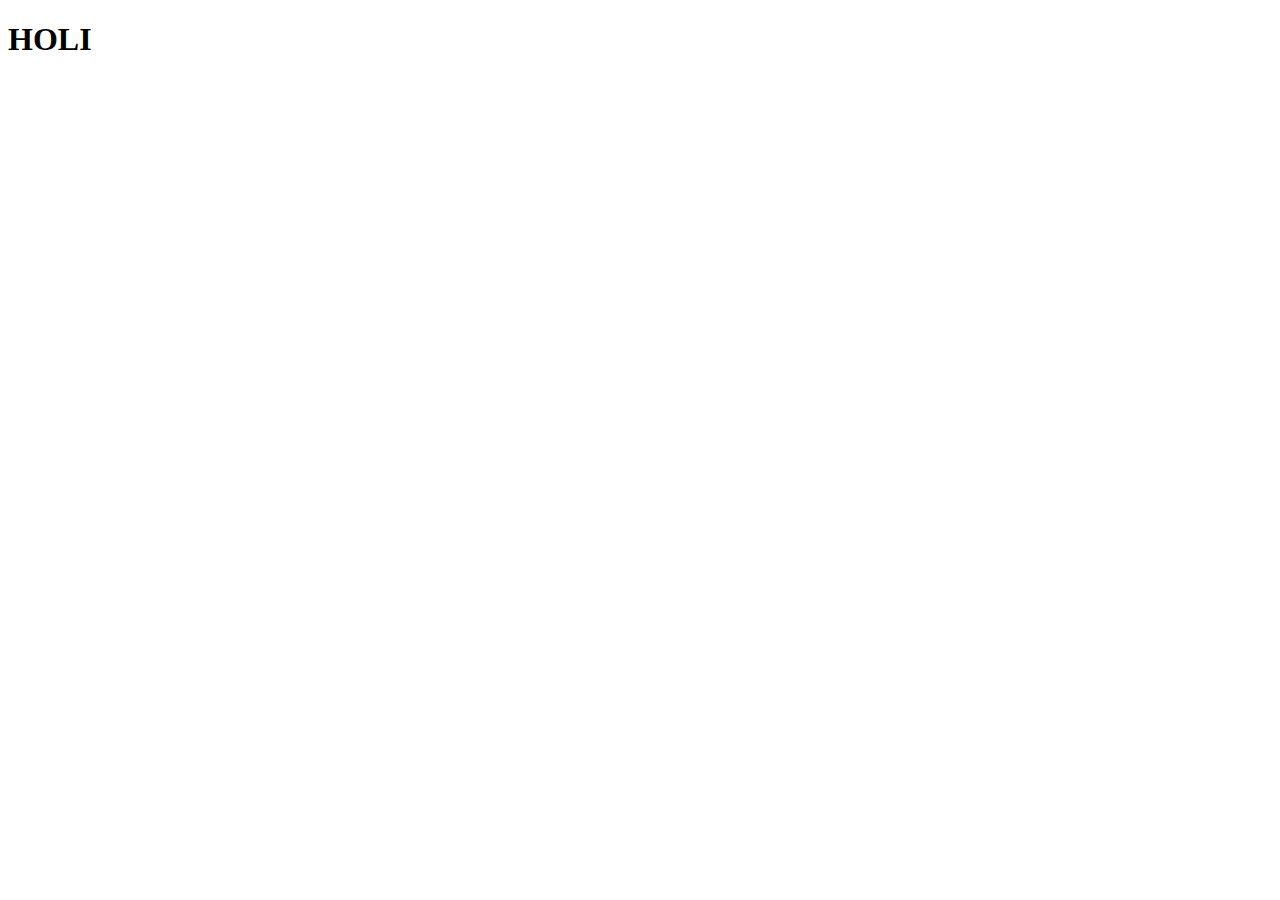
==== tendencias.html @ f0098087 "Ejercicio 1 Completo" ====
<!DOCTYPE html>
<html lang="en">
<head>
    <meta charset="UTF-8">
    <meta http-equiv="X-UA-Compatible" content="IE=edge">
    <meta name="viewport" content="width=device-width, initial-scale=1.0">
    <title>Document</title>
</head>
<body>
    <h1>HOLI</h1>
</body>
</html>
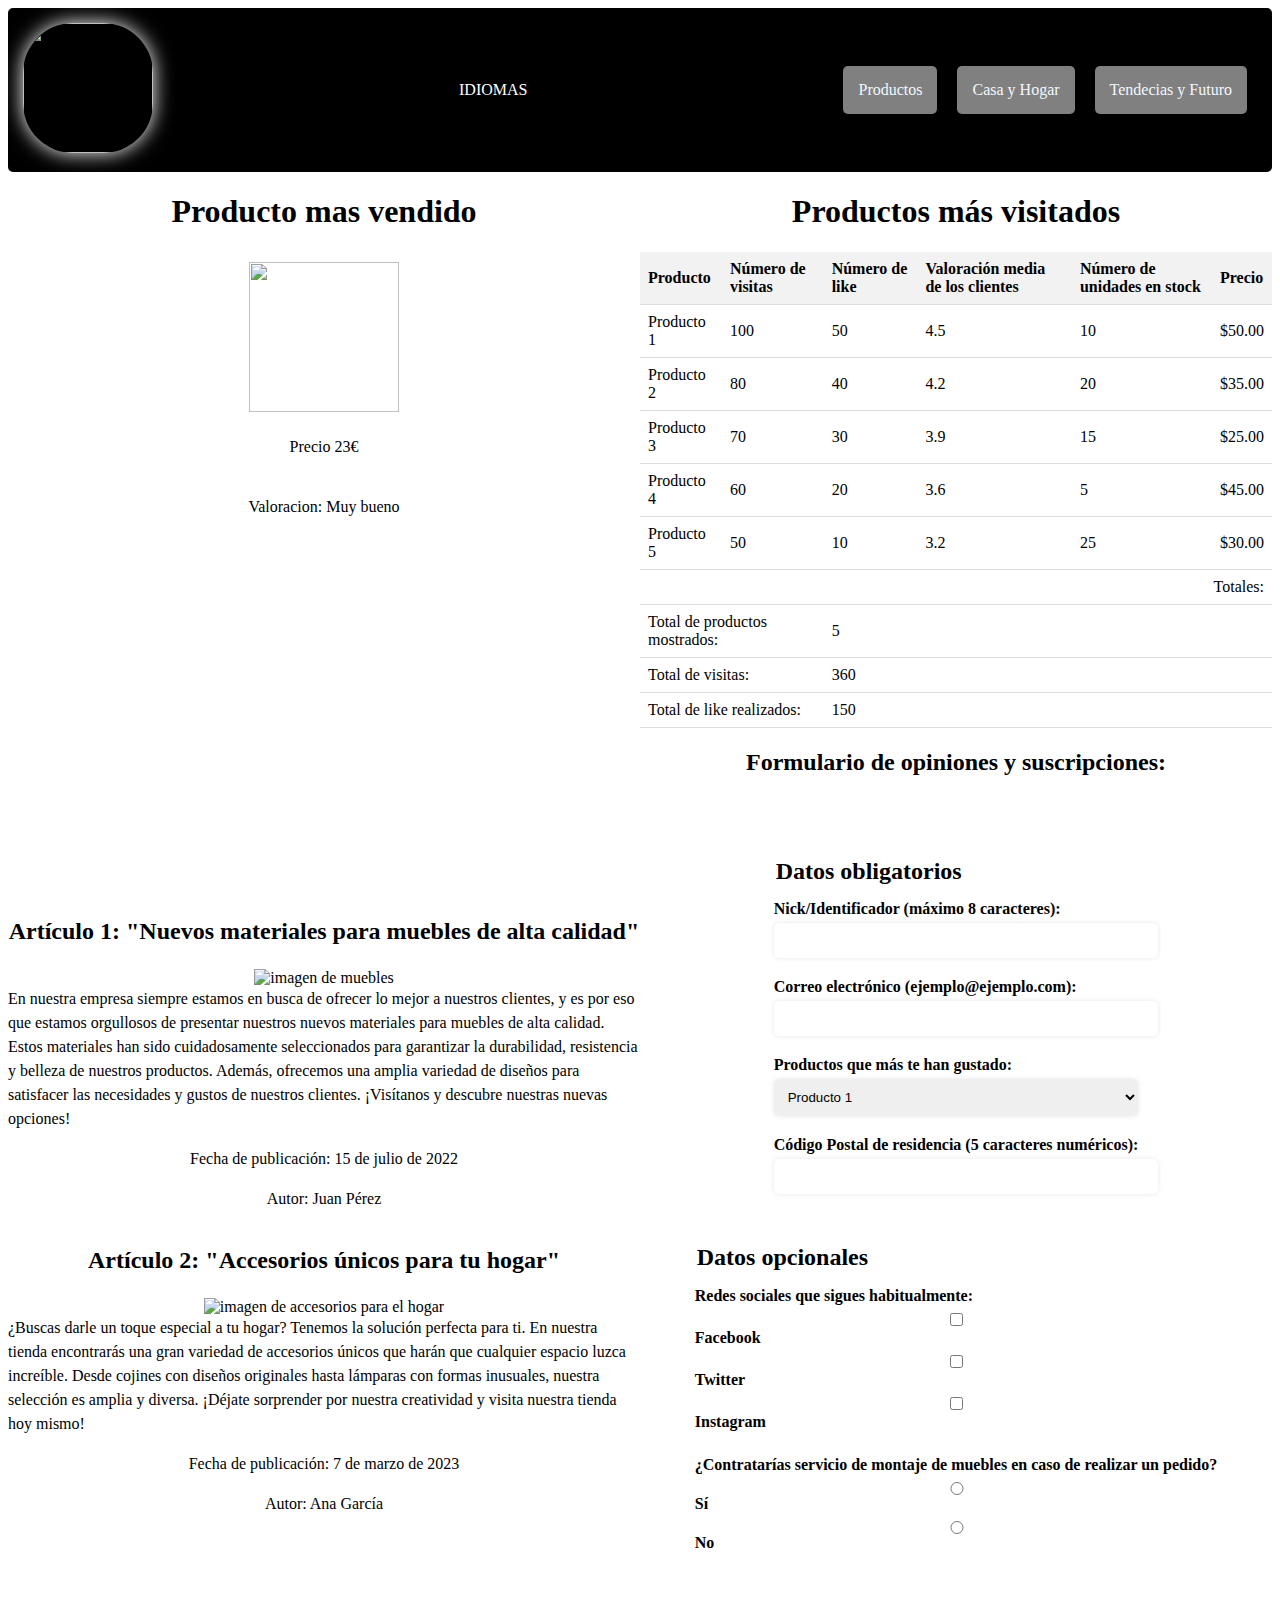
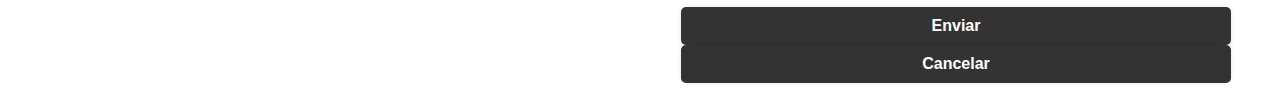
==== commit 954f34f1: "Ejercicio 2 por terminar-Tendencias HTML" ====
--- a/tendencias.html
+++ b/tendencias.html
@@ -1,12 +1,290 @@
 <!DOCTYPE html>
 <html lang="en">
+
 <head>
     <meta charset="UTF-8">
     <meta http-equiv="X-UA-Compatible" content="IE=edge">
     <meta name="viewport" content="width=device-width, initial-scale=1.0">
-    <title>Document</title>
+    <link rel="stylesheet" href="style.css">
+    <title>Menu</title>
+    <link rel="stylesheet" href="https://cdn.jsdelivr.net/npm/bootstrap-icons@1.10.3/font/bootstrap-icons.css">
+    <!-- Aqui iria la ruta a la pagina traducida a ese idioma -->
+    <link rel="alternate" hreflang="en" href="http://example.com/en" />
+    <link rel="alternate" hreflang="fr" href="http://example.com/fr" />
+    <link rel="alternate" hreflang="de" href="http://example.com/de" />
+
 </head>
+
 <body>
-    <h1>HOLI</h1>
+    <header>
+
+        <div class="logo" tabindex="1">
+
+            <a href="index.html"><img
+                    src="https://static.wikia.nocookie.net/memes-pedia/images/4/4f/Gigachad.jpg/revision/latest?cb=20201122221724&path-prefix=es">
+            </a>
+        </div>
+        <div>
+
+            <div class="idiomas" tabindex="2">
+
+                <ul>
+                    <li>IDIOMAS
+                        <ul>
+                            <li><a hreflang="en" href="http://example.com/en">Ingles</a></li>
+                            <li><a href="http://example.com/de">Aleman</a></li>
+                            <li><a href="http://example.com/fr">Frances</a></li>
+                        </ul>
+                    </li>
+                </ul>
+
+
+            </div>
+        </div>
+        <div class="hamburguesa">
+            <i class="bi bi-list" style="font-size: 3em;color: white;"></i>
+        </div>
+        <nav id="nav" tabindex="3">
+            <ul>
+                <li><a href="https://www.incibe.es/"> Productos </a></li>
+                <li><a href="https://www.osi.es/es"> Casa y Hogar </a></li>
+                <li> <a> Tendecias y Futuro</a>
+                    <ul>
+                        <li><a href="tendencias.html"> Tendencias</a> </li>
+                        <li><a href="https://incual.educacion.gob.es/"> Simulaciones en 3D</a></li>
+                    </ul>
+                </li>
+            </ul>
+        </nav>
+    </header>
+    <main>
+
+        <div class="productomasVendido">
+            <h1>Producto mas vendido</h1>
+            <img src="https://images.pexels.com/photos/90946/pexels-photo-90946.jpeg?auto=compress&cs=tinysrgb&w=1260&h=750&dpr=1"
+                alt="">
+            <p>Precio 23€</p>
+            <p>Valoracion: Muy bueno</p>
+            <!-- debe aparecer una imagen del producto (servicio),
+             nombre del producto (servicio), precio y valoración del
+            producto (servicio). -->
+
+
+        </div>
+        <div class="masVisitados">
+            <h1>Productos más visitados</h1>
+            <table>
+                <thead>
+                    <tr>
+                        <th>Producto</th>
+                        <th>Número de visitas</th>
+                        <th>Número de like</th>
+                        <th>Valoración media de los clientes</th>
+                        <th>Número de unidades en stock</th>
+                        <th>Precio</th>
+                    </tr>
+                </thead>
+                <tbody>
+                    <tr>
+                        <td>Producto 1</td>
+                        <td>100</td>
+                        <td>50</td>
+                        <td>4.5</td>
+                        <td>10</td>
+                        <td>$50.00</td>
+                    </tr>
+                    <tr>
+                        <td>Producto 2</td>
+                        <td>80</td>
+                        <td>40</td>
+                        <td>4.2</td>
+                        <td>20</td>
+                        <td>$35.00</td>
+                    </tr>
+                    <tr>
+                        <td>Producto 3</td>
+                        <td>70</td>
+                        <td>30</td>
+                        <td>3.9</td>
+                        <td>15</td>
+                        <td>$25.00</td>
+                    </tr>
+                    <tr>
+                        <td>Producto 4</td>
+                        <td>60</td>
+                        <td>20</td>
+                        <td>3.6</td>
+                        <td>5</td>
+                        <td>$45.00</td>
+                    </tr>
+                    <tr>
+                        <td>Producto 5</td>
+                        <td>50</td>
+                        <td>10</td>
+                        <td>3.2</td>
+                        <td>25</td>
+                        <td>$30.00</td>
+                    </tr>
+                </tbody>
+                <tfoot>
+                    <tr>
+                        <td colspan="6" style="text-align: right;">Totales:</td>
+                    </tr>
+                    <tr>
+                        <td colspan="2">Total de productos mostrados:</td>
+                        <td>5</td>
+                        <td colspan="3"></td>
+                    </tr>
+                    <tr>
+                        <td colspan="2">Total de visitas:</td>
+                        <td>360</td>
+                        <td colspan="3"></td>
+                    </tr>
+                    <tr>
+                        <td colspan="2">Total de like realizados:</td>
+                        <td>150</td>
+                        <td colspan="3"></td>
+                    </tr>
+                </tfoot>
+            </table>
+
+        </div>
+        <div class="tendenciasDecoracion">
+            <h3> Artículo 1: "Nuevos materiales para muebles de alta calidad"</h3>
+            <img src="https://via.placeholder.com/300x200.png" alt="imagen de muebles" align="left">
+
+            <p>En nuestra empresa siempre estamos en busca de ofrecer lo mejor a nuestros clientes, y es por eso que
+                estamos orgullosos de presentar nuestros nuevos materiales para muebles de alta calidad. Estos
+                materiales han sido cuidadosamente seleccionados para garantizar la durabilidad, resistencia y belleza
+                de nuestros productos. Además, ofrecemos una amplia variedad de diseños para satisfacer las necesidades
+                y gustos de nuestros clientes. ¡Visítanos y descubre nuestras nuevas opciones!</p>
+            <p>Fecha de publicación: 15 de julio de 2022</p>
+            <p>Autor: Juan Pérez</p>
+
+            <h3> Artículo 2: "Accesorios únicos para tu hogar"</h3>
+            <img src="https://via.placeholder.com/300x200.png" alt="imagen de accesorios para el hogar" align="left">
+
+            <p>¿Buscas darle un toque especial a tu hogar? Tenemos la solución perfecta para ti. En nuestra tienda
+                encontrarás una gran variedad de accesorios únicos que harán que cualquier espacio luzca increíble.
+                Desde cojines con diseños originales hasta lámparas con formas inusuales, nuestra selección es amplia y
+                diversa. ¡Déjate sorprender por nuestra creatividad y visita nuestra tienda hoy mismo!</p>
+            <p>Fecha de publicación: 7 de marzo de 2023</p>
+            <p>Autor: Ana García</p>
+            
+        </div>
+
+        <div class="FormularioOpiniones">
+           <h1> <legend>Formulario de opiniones y suscripciones:</legend></h1>
+            <form action="#" method="post">
+                <fieldset>
+                    <legend>Datos obligatorios</legend>
+                    <div>
+                        <label for="nick">Nick/Identificador (máximo 8 caracteres):</label>
+                        <input type="text" id="nick" name="nick" maxlength="8" required>
+                    </div>
+                    <div>
+                        <label for="email">Correo electrónico (ejemplo@ejemplo.com):</label>
+                        <input type="email" id="email" name="email" required>
+                    </div>
+                    <div>
+                        <label for="productos">Productos que más te han gustado:</label>
+                        <select id="productos" name="productos"  required>
+                            <option value="producto1">Producto 1</option>
+                            <option value="producto2">Producto 2</option>
+                            <option value="producto3">Producto 3</option>
+                            <option value="producto4">Producto 4</option>
+                        </select>
+                    </div>
+                    <div>
+                        <label for="codigo_postal">Código Postal de residencia (5 caracteres numéricos):</label>
+                        <input type="text" id="codigo_postal" name="codigo_postal" pattern="[0-4]{1}[0-9]{4}" required>
+                    </div>
+                </fieldset>
+
+                <fieldset>
+                    <legend>Datos opcionales</legend>
+                    <div class="checkandradio">
+                        <label>Redes sociales que sigues habitualmente:</label>
+                        <input type="checkbox" id="red1" name="red1" value="facebook">
+                        <label for="red1">Facebook</label>
+                        <input type="checkbox" id="red2" name="red2" value="twitter">
+                        <label for="red2">Twitter</label>
+                        <input type="checkbox" id="red3" name="red3" value="instagram">
+                        <label for="red3">Instagram</label>
+                    </div>
+                    <div class="checkandradio">
+                        <label>¿Contratarías servicio de montaje de muebles en caso de realizar un pedido?</label>
+                        <input type="radio" id="si" name="montaje" value="si">
+                        <label for="si">Sí</label>
+                        <input type="radio" id="no" name="montaje" value="no">
+                        <label for="no">No</label>
+                    </div>
+                </fieldset>
+
+                <div>
+                    <button type="submit">Enviar</button>
+                    <button type="reset">Cancelar</button>
+                </div>
+            </form>
+        </div>
+
+
+
+    </main>
+
+
+
+
+
+
+
+
+    <!-- 
+    Información accesible.
+    Todos los contenidos son accesibles ya sea desde el menú de navegación principal o desde alguno de los enlaces.
+    No existen enlaces que no conducen a ninguna parte.
+    Todos los enlaces muestran el contenido que se esperaba.    
+
+    Consistencia.
+        Los enlaces se ponen de otro color cuando estas encima de ellos
+    Persistencia.
+    Sigo la regla general de que las barras de navegación se colocan a lo ancho de la página, en su parte superior,
+    por debajo del encabezado o formando parte de él.
+
+    Sencillez de navegación.
+
+    El logotipo de la empresa u organismo del sitio web que suele ir colocado en el 
+    encabezamiento de todas las páginas del sitio y que sirve de enlace de regreso a la página principal.
+
+    Teclas aceleradoras. 
+
+        Uso el atributo tabindex para poder navegar entre los enlaces de la cabecera sin necesidad de usar el raton
+
+
+
+
+-->
+
+
+
+
+    <script>
+        document.getElementsByClassName("hamburguesa")[0].addEventListener("mouseover", () => {
+            document.getElementById("nav").style.display = "block";
+            document.getElementById("nav").addEventListener("mouseover", () => {
+                document.getElementById("nav").style.display = "block";
+            });
+
+        });
+        document.getElementsByClassName("hamburguesa")[0].addEventListener("mouseout", () => {
+            document.getElementById("nav").removeAttribute("style");
+            document.getElementById("nav").addEventListener("mouseout", () => {
+                document.getElementById("nav").removeAttribute("style");
+
+            });
+        });
+
+    </script>
 </body>
+
 </html>--- a/style.css
+++ b/style.css
@@ -0,0 +1,249 @@
+.logo img {
+  border-radius: 50px;
+  box-shadow: 0 0 20px white;
+  width: 130px;
+  height: 130px;
+}
+
+.hamburguesa {
+  display: none;
+}
+header {
+  display: flex;
+  justify-content: space-between;
+  align-items: center;
+  background-color: black;
+  border-radius: 5px;
+  padding: 15px;
+}
+
+nav {
+  display: flex;
+}
+
+ul {
+  display: flex;
+  list-style-type: none;
+}
+.idiomas ul {
+  cursor: pointer;
+
+  color: white;
+}
+.idiomas ul li {
+  cursor: pointer;
+  color: white;
+}
+.idiomas ul li ul {
+  display: none;
+  position: absolute;
+  min-width: 140px;
+}
+
+.idiomas ul li:hover > ul {
+  padding-top: 10px;
+  padding-right: 30px;
+  display: flex;
+  gap: 20px;
+  flex-direction: column;
+  flex-wrap: wrap;
+}
+
+a:hover {
+  background-color: #434343;
+}
+.idiomas a {
+  color: black;
+  text-decoration: none;
+  background-color: gainsboro;
+  margin: 10px;
+  padding: 7px;
+  border-radius: 5px 10px;
+}
+nav a {
+  color: aliceblue;
+  text-decoration: none;
+  background-color: grey;
+  margin: 10px;
+  padding: 15px;
+  border-radius: 5px;
+
+  display: block;
+}
+
+nav li ul a {
+  background-color: lightblue;
+}
+nav li a:hover {
+  background-color: #434343;
+}
+nav li ul {
+  display: none;
+  position: absolute;
+  min-width: 140px;
+}
+
+nav li:hover > ul {
+  display: block;
+  right: 20px;
+}
+@media (min-width: 768px) {
+  nav {
+    display: block;
+  }
+}
+@media (max-width: 768px) {
+  .idiomas {
+    display: none;
+  }
+  .hamburguesa {
+    display: block;
+    cursor: pointer;
+  }
+
+  nav {
+    display: none;
+  }
+  ul {
+    display: block;
+  }
+  nav li:hover > ul {
+    display: block;
+    top: 87.5px;
+    right: 180px;
+  }
+}
+
+main {
+  display: grid;
+  grid-template-columns: 1fr 1fr;
+}
+.productomasVendido {
+  display: flex;
+  flex-direction: column;
+  gap: 10px;
+  justify-content: baseline;
+  align-items: center;
+}
+.productomasVendido img {
+  width: 150px;
+  height: 150px;
+}
+
+.masVisitados {
+  display: flex;
+  flex-direction: column;
+  justify-content: center;
+  align-items: center;
+}
+
+.masVisitados table {
+  border-collapse: collapse;
+  width: 100%;
+}
+
+.masVisitados th,
+td {
+  padding: 8px;
+  text-align: left;
+  border-bottom: 1px solid #ddd;
+}
+.masVisitados th {
+  background-color: #f2f2f2;
+}
+.masVisitados tr:hover {
+  background-color: #f5f5f5;
+}
+
+.tendenciasDecoracion {
+  display: flex;
+  flex-direction: column;
+  justify-content: center;
+  align-items: center;
+}
+
+/* Estilos para el título de los artículos */
+.tendenciasDecoracion h3 {
+  font-size: 24px;
+  font-weight: bold;
+  margin-top: 20px;
+}
+
+/* Estilos para el texto de los artículos */
+.tendenciasDecoracion p {
+  font-size: 16px;
+  line-height: 1.5;
+  margin-top: 0;
+}
+
+.FormularioOpiniones {
+  display: flex;
+  flex-direction: column;
+  justify-content: center;
+  align-items: center;
+}
+.FormularioOpiniones form {
+  display: flex;
+  flex-direction: column;
+  align-items: center;
+  margin-top: 50px;
+}
+
+.FormularioOpiniones fieldset {
+  border: none;
+  margin-bottom: 20px;
+}
+
+.FormularioOpiniones legend {
+  font-size: 24px;
+  font-weight: bold;
+  margin-bottom: 10px;
+}
+
+.FormularioOpiniones div {
+  display: flex;
+  flex-direction: column;
+  justify-content: center;
+  margin-bottom: 20px;
+  width: 100%;
+}
+
+.FormularioOpiniones label {
+  font-size: 16px;
+  font-weight: bold;
+  margin-bottom: 5px;
+}
+
+.FormularioOpiniones input[type="text"],
+.FormularioOpiniones input[type="email"],
+.FormularioOpiniones select {
+  padding: 10px;
+  border: none;
+  border-radius: 5px;
+  box-shadow: 0px 0px 5px rgba(0, 0, 0, 0.1);
+  width: 100%;
+}
+
+.FormularioOpiniones select {
+  padding-right: 24px;
+}
+
+
+
+.FormularioOpiniones button {
+  padding: 10px;
+  border: none;
+  border-radius: 5px;
+  box-shadow: 0px 0px 5px rgba(0, 0, 0, 0.1);
+  background-color: #333;
+  color: white;
+  font-size: 16px;
+  font-weight: bold;
+  cursor: pointer;
+  transition: background-color 0.2s ease;
+}
+
+.FormularioOpiniones button:hover {
+  background-color: #555;
+}
+
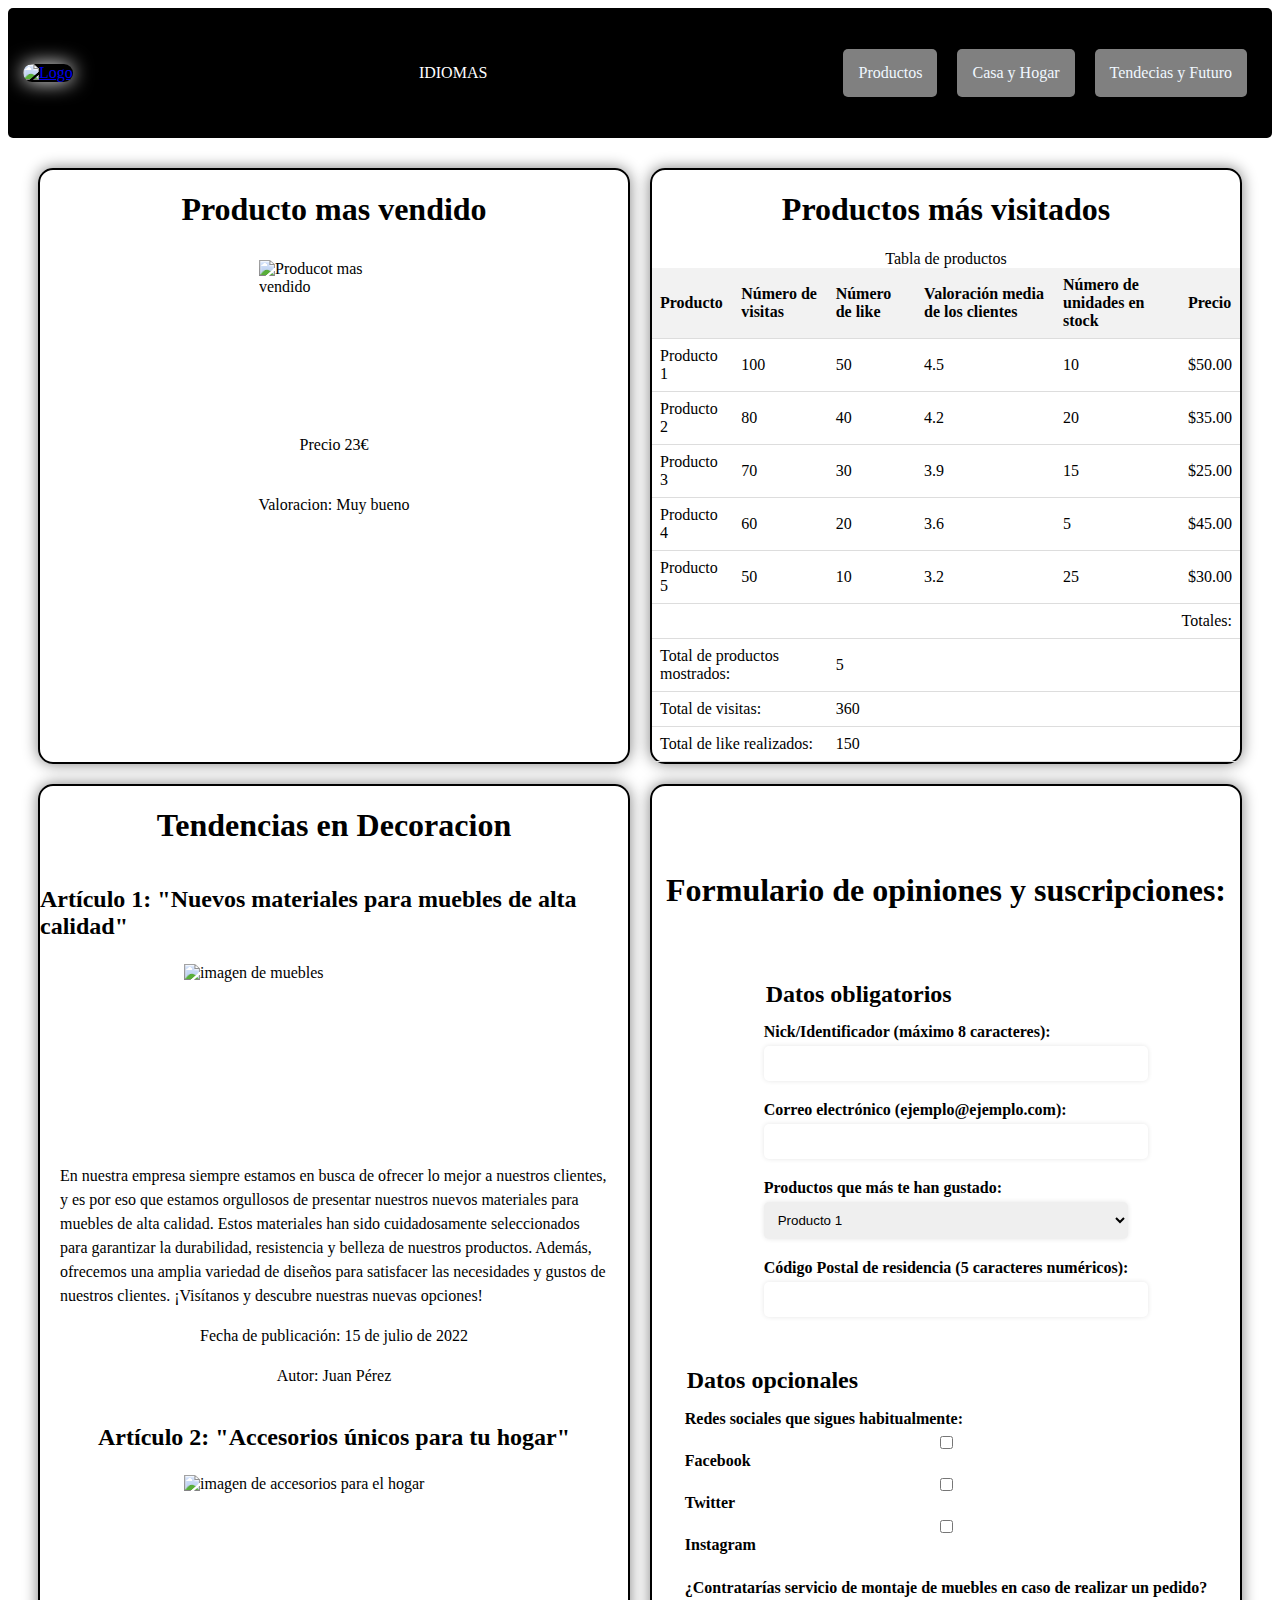
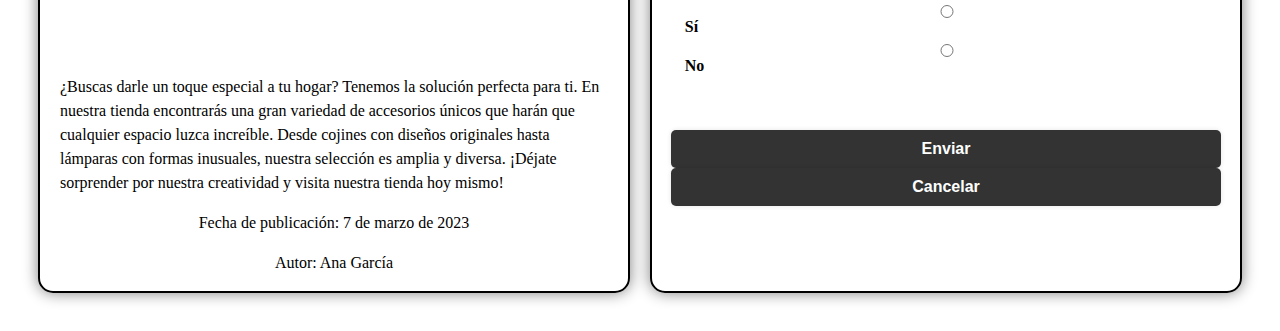
==== commit 32ac760e: "Ejercicio 2 Completo" ====
--- a/tendencias.html
+++ b/tendencias.html
@@ -21,7 +21,8 @@
         <div class="logo" tabindex="1">
 
             <a href="index.html"><img
-                    src="https://static.wikia.nocookie.net/memes-pedia/images/4/4f/Gigachad.jpg/revision/latest?cb=20201122221724&path-prefix=es">
+                    src="https://static.wikia.nocookie.net/memes-pedia/images/4/4f/Gigachad.jpg/revision/latest?cb=20201122221724&path-prefix=es"
+                    alt="Logo">
             </a>
         </div>
         <div>
@@ -62,7 +63,7 @@
         <div class="productomasVendido">
             <h1>Producto mas vendido</h1>
             <img src="https://images.pexels.com/photos/90946/pexels-photo-90946.jpeg?auto=compress&cs=tinysrgb&w=1260&h=750&dpr=1"
-                alt="">
+                alt="Producot mas vendido">
             <p>Precio 23€</p>
             <p>Valoracion: Muy bueno</p>
             <!-- debe aparecer una imagen del producto (servicio),
@@ -146,12 +147,16 @@
                         <td colspan="3"></td>
                     </tr>
                 </tfoot>
+                <caption> Tabla de productos</caption>
             </table>
 
+
         </div>
         <div class="tendenciasDecoracion">
+            <h1>Tendencias en Decoracion</h1>
             <h3> Artículo 1: "Nuevos materiales para muebles de alta calidad"</h3>
-            <img src="https://via.placeholder.com/300x200.png" alt="imagen de muebles" align="left">
+            <img src="https://images.pexels.com/photos/3049121/pexels-photo-3049121.jpeg?auto=compress&cs=tinysrgb&w=1260&h=750&dpr=1"
+                alt="imagen de muebles" align="left">
 
             <p>En nuestra empresa siempre estamos en busca de ofrecer lo mejor a nuestros clientes, y es por eso que
                 estamos orgullosos de presentar nuestros nuevos materiales para muebles de alta calidad. Estos
@@ -162,7 +167,8 @@
             <p>Autor: Juan Pérez</p>
 
             <h3> Artículo 2: "Accesorios únicos para tu hogar"</h3>
-            <img src="https://via.placeholder.com/300x200.png" alt="imagen de accesorios para el hogar" align="left">
+            <img src="https://images.pexels.com/photos/2724749/pexels-photo-2724749.jpeg?auto=compress&cs=tinysrgb&w=1260&h=750&dpr=1"
+                alt="imagen de accesorios para el hogar" align="left">
 
             <p>¿Buscas darle un toque especial a tu hogar? Tenemos la solución perfecta para ti. En nuestra tienda
                 encontrarás una gran variedad de accesorios únicos que harán que cualquier espacio luzca increíble.
@@ -170,11 +176,13 @@
                 diversa. ¡Déjate sorprender por nuestra creatividad y visita nuestra tienda hoy mismo!</p>
             <p>Fecha de publicación: 7 de marzo de 2023</p>
             <p>Autor: Ana García</p>
-            
+
         </div>
 
         <div class="FormularioOpiniones">
-           <h1> <legend>Formulario de opiniones y suscripciones:</legend></h1>
+            <h1>
+                Formulario de opiniones y suscripciones:
+            </h1>
             <form action="#" method="post">
                 <fieldset>
                     <legend>Datos obligatorios</legend>
@@ -188,7 +196,7 @@
                     </div>
                     <div>
                         <label for="productos">Productos que más te han gustado:</label>
-                        <select id="productos" name="productos"  required>
+                        <select id="productos" name="productos" required>
                             <option value="producto1">Producto 1</option>
                             <option value="producto2">Producto 2</option>
                             <option value="producto3">Producto 3</option>
@@ -204,7 +212,7 @@
                 <fieldset>
                     <legend>Datos opcionales</legend>
                     <div class="checkandradio">
-                        <label>Redes sociales que sigues habitualmente:</label>
+                        <label for="Redes">Redes sociales que sigues habitualmente:</label>
                         <input type="checkbox" id="red1" name="red1" value="facebook">
                         <label for="red1">Facebook</label>
                         <input type="checkbox" id="red2" name="red2" value="twitter">
@@ -213,7 +221,8 @@
                         <label for="red3">Instagram</label>
                     </div>
                     <div class="checkandradio">
-                        <label>¿Contratarías servicio de montaje de muebles en caso de realizar un pedido?</label>
+                        <label for="Contratarias">¿Contratarías servicio de montaje de muebles en caso de realizar un
+                            pedido?</label>
                         <input type="radio" id="si" name="montaje" value="si">
                         <label for="si">Sí</label>
                         <input type="radio" id="no" name="montaje" value="no">
--- a/style.css
+++ b/style.css
@@ -87,36 +87,12 @@
   display: block;
   right: 20px;
 }
-@media (min-width: 768px) {
-  nav {
-    display: block;
-  }
-}
-@media (max-width: 768px) {
-  .idiomas {
-    display: none;
-  }
-  .hamburguesa {
-    display: block;
-    cursor: pointer;
-  }
-
-  nav {
-    display: none;
-  }
-  ul {
-    display: block;
-  }
-  nav li:hover > ul {
-    display: block;
-    top: 87.5px;
-    right: 180px;
-  }
-}
 
 main {
+  padding: 30px;
   display: grid;
   grid-template-columns: 1fr 1fr;
+  gap: 20px;
 }
 .productomasVendido {
   display: flex;
@@ -124,6 +100,9 @@
   gap: 10px;
   justify-content: baseline;
   align-items: center;
+  border: 2px solid black;
+  border-radius: 15px;
+  box-shadow: 0 0 15px grey;
 }
 .productomasVendido img {
   width: 150px;
@@ -135,6 +114,9 @@
   flex-direction: column;
   justify-content: center;
   align-items: center;
+  border: 2px solid black;
+  border-radius: 15px;
+  box-shadow: 0 0 15px grey;
 }
 
 .masVisitados table {
@@ -160,8 +142,14 @@
   flex-direction: column;
   justify-content: center;
   align-items: center;
-}
-
+  border: 2px solid black;
+  border-radius: 15px;
+  box-shadow: 0 0 15px grey;
+}
+.tendenciasDecoracion img {
+  width: 300px;
+  height: 200px;
+}
 /* Estilos para el título de los artículos */
 .tendenciasDecoracion h3 {
   font-size: 24px;
@@ -174,6 +162,7 @@
   font-size: 16px;
   line-height: 1.5;
   margin-top: 0;
+  padding: 0 20px 0 20px;
 }
 
 .FormularioOpiniones {
@@ -181,6 +170,9 @@
   flex-direction: column;
   justify-content: center;
   align-items: center;
+  border: 2px solid black;
+  border-radius: 15px;
+  box-shadow: 0 0 15px grey;
 }
 .FormularioOpiniones form {
   display: flex;
@@ -228,8 +220,6 @@
   padding-right: 24px;
 }
 
-
-
 .FormularioOpiniones button {
   padding: 10px;
   border: none;
@@ -247,3 +237,32 @@
   background-color: #555;
 }
 
+@media (min-width: 768px) {
+  nav {
+    display: block;
+  }
+}
+@media (max-width: 768px) {
+  .idiomas {
+    display: none;
+  }
+  .hamburguesa {
+    display: block;
+    cursor: pointer;
+  }
+
+  nav {
+    display: none;
+  }
+  ul {
+    display: block;
+  }
+  nav li:hover > ul {
+    display: block;
+    top: 87.5px;
+    right: 180px;
+  }
+  main {
+    grid-template-columns: 1fr;
+  }
+}
